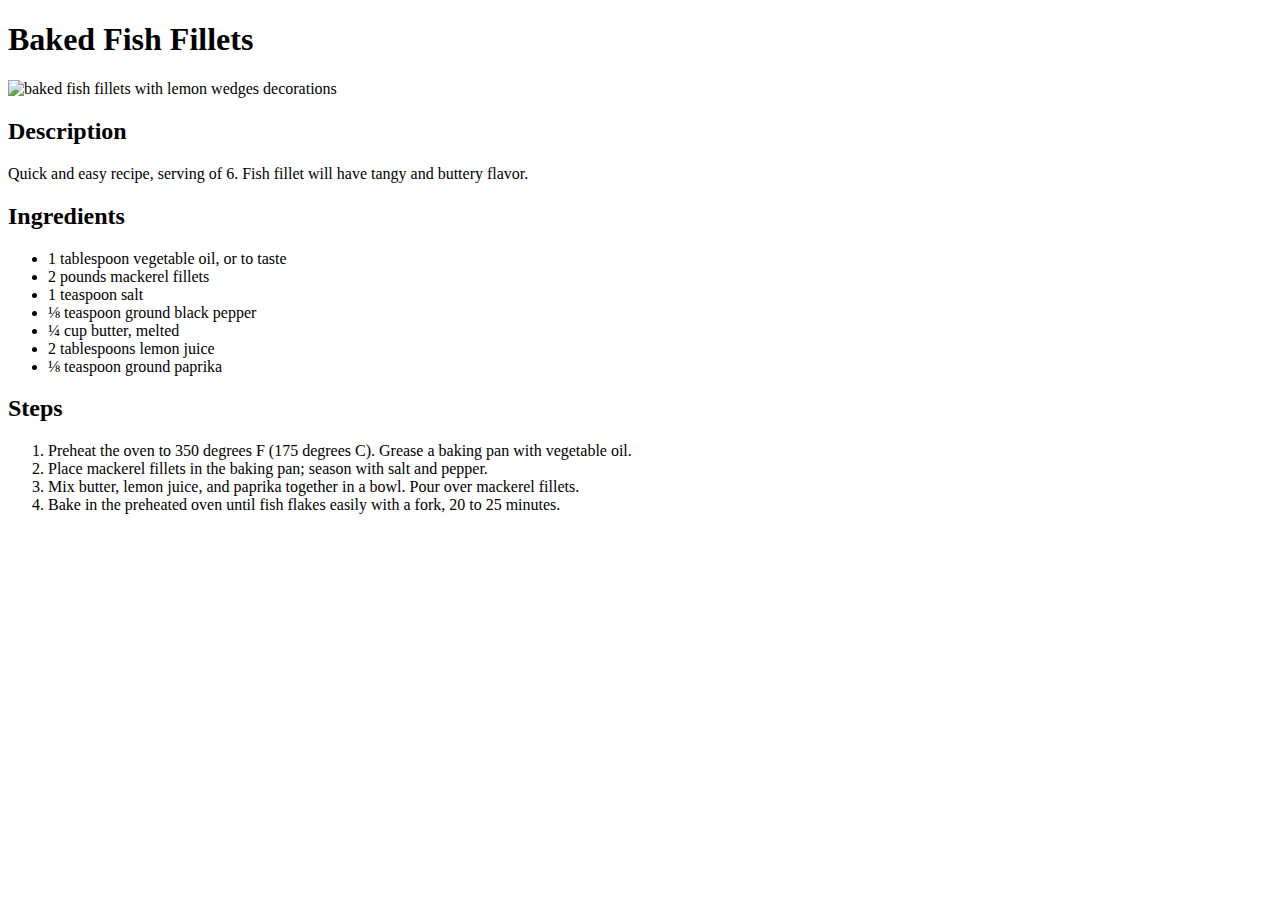
==== recipes/fish.html @ 263f0e8e "add fish ingredients" ====
<!DOCTYPE html>
<html lang="en">
<head>
    <meta charset="UTF-8">
    <meta http-equiv="X-UA-Compatible" content="IE=edge">
    <meta name="viewport" content="width=device-width, initial-scale=1.0">
    <title>Fish Recipe</title>
</head>
<body>
    <h1>Baked Fish Fillets</h1>
        <img src="https://www.allrecipes.com/thmb/M2aWyIBE0e4usMvdQLZh_VFdP8E=/1500x0/filters:no_upscale():max_bytes(150000):strip_icc():format(webp)/256349-baked-fish-fillets-ddmfs-3x4-270-250869bb6a264e37afffc2a042a69444.jpg" alt="baked fish fillets with lemon wedges decorations">
   
    <h2>Description</h2>
        <p>Quick and easy recipe, serving of 6. Fish fillet will have tangy and buttery flavor.</p>
    
    <h2>Ingredients</h2>
        <ul> 
            <li>1 tablespoon vegetable oil, or to taste</li>
            <li>2 pounds mackerel fillets</li>
            <li>1 teaspoon salt</li>
            <li>⅛ teaspoon ground black pepper</li>
            <li>¼ cup butter, melted</li>
            <li>2 tablespoons lemon juice</li>
            <li>⅛ teaspoon ground paprika</li>
        </ul>

    <h2>Steps</h2>
        <ol>
            <li>Preheat the oven to 350 degrees F (175 degrees C). Grease a baking pan with vegetable oil.</li>
            <li>Place mackerel fillets in the baking pan; season with salt and pepper.</li>
            <li>Mix butter, lemon juice, and paprika together in a bowl. Pour over mackerel fillets.</li>
            <li>Bake in the preheated oven until fish flakes easily with a fork, 20 to 25 minutes.</li>
        </ol>     
</body>
</html>
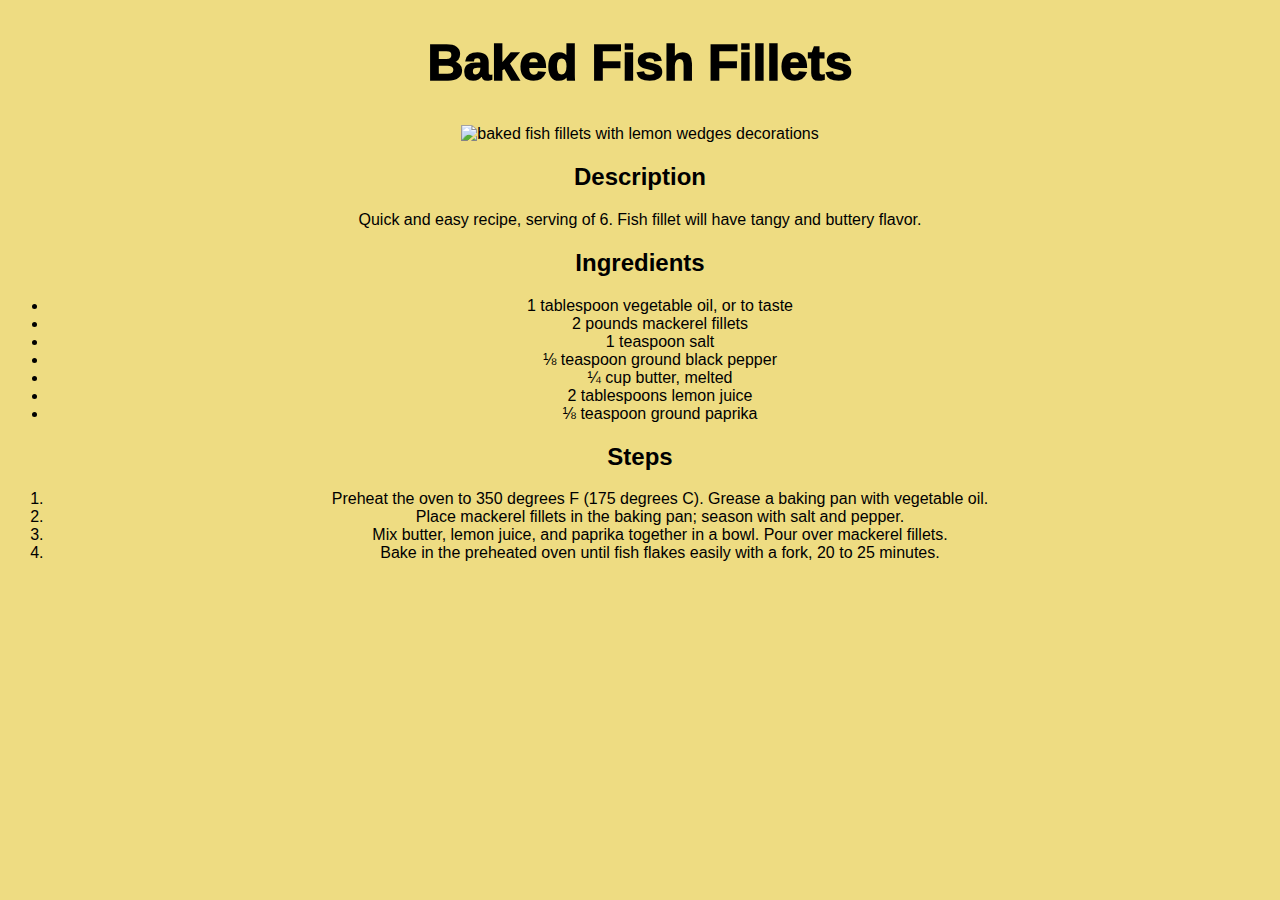
==== commit 98f01178: "First Recipe Add CSS Style" ====
--- a/recipes/fish.html
+++ b/recipes/fish.html
@@ -5,10 +5,13 @@
     <meta http-equiv="X-UA-Compatible" content="IE=edge">
     <meta name="viewport" content="width=device-width, initial-scale=1.0">
     <title>Fish Recipe</title>
+    <link rel="stylesheet" href="../style.css">
 </head>
 <body>
     <h1>Baked Fish Fillets</h1>
-        <img src="https://www.allrecipes.com/thmb/M2aWyIBE0e4usMvdQLZh_VFdP8E=/1500x0/filters:no_upscale():max_bytes(150000):strip_icc():format(webp)/256349-baked-fish-fillets-ddmfs-3x4-270-250869bb6a264e37afffc2a042a69444.jpg" alt="baked fish fillets with lemon wedges decorations">
+        <img src="https://www.allrecipes.com/thmb/M2aWyIBE0e4usMvdQLZh_VFdP8E=/1500x0/filters:no_upscale():max_bytes(150000):strip_icc():format(webp)/256349-baked-fish-fillets-ddmfs-3x4-270-250869bb6a264e37afffc2a042a69444.jpg" 
+        alt="baked fish fillets with lemon wedges decorations"
+        width="500">
    
     <h2>Description</h2>
         <p>Quick and easy recipe, serving of 6. Fish fillet will have tangy and buttery flavor.</p>
--- a/style.css
+++ b/style.css
@@ -0,0 +1,48 @@
+
+body, p {
+    font-family: sans-serif;
+    text-align: center;
+    background-color: #eedc82;
+}
+
+.first-page-text {
+    background: none;
+}
+
+.first-page-heading {
+    padding-top: 200px;
+    padding-bottom: 200px;
+    background-image: url("https://d2culxnxbccemt.cloudfront.net/craft/content/uploads/a/general/wp-content/uploads/2017/09/lasagnarollups2017.jpg");
+    background-repeat: no-repeat;
+    background-size: cover;
+}
+
+.first-page-title {
+    background-color: rgba(238, 220, 130, 0.3);
+    width: 400px;
+    text-align: center;
+    margin: auto;
+    padding-top: 5px;
+    padding-bottom: 20px;
+}
+
+h1 {
+    font-size: 50px;
+    font-weight: 1000;
+}
+
+.list-of-recipe li {
+    display: inline-block;
+    text-align: left;
+    list-style: none;
+}
+
+.lasagna-description h2, .lasagna-description p, .lasagna-ingredients, .lasagna-steps {
+    text-align: left;
+    padding-left: 60px;
+    padding-right: 60px;
+}
+
+.lasagna-description p, .lasagna-ingredients, .lasagna-steps {
+    padding-bottom:40px;
+}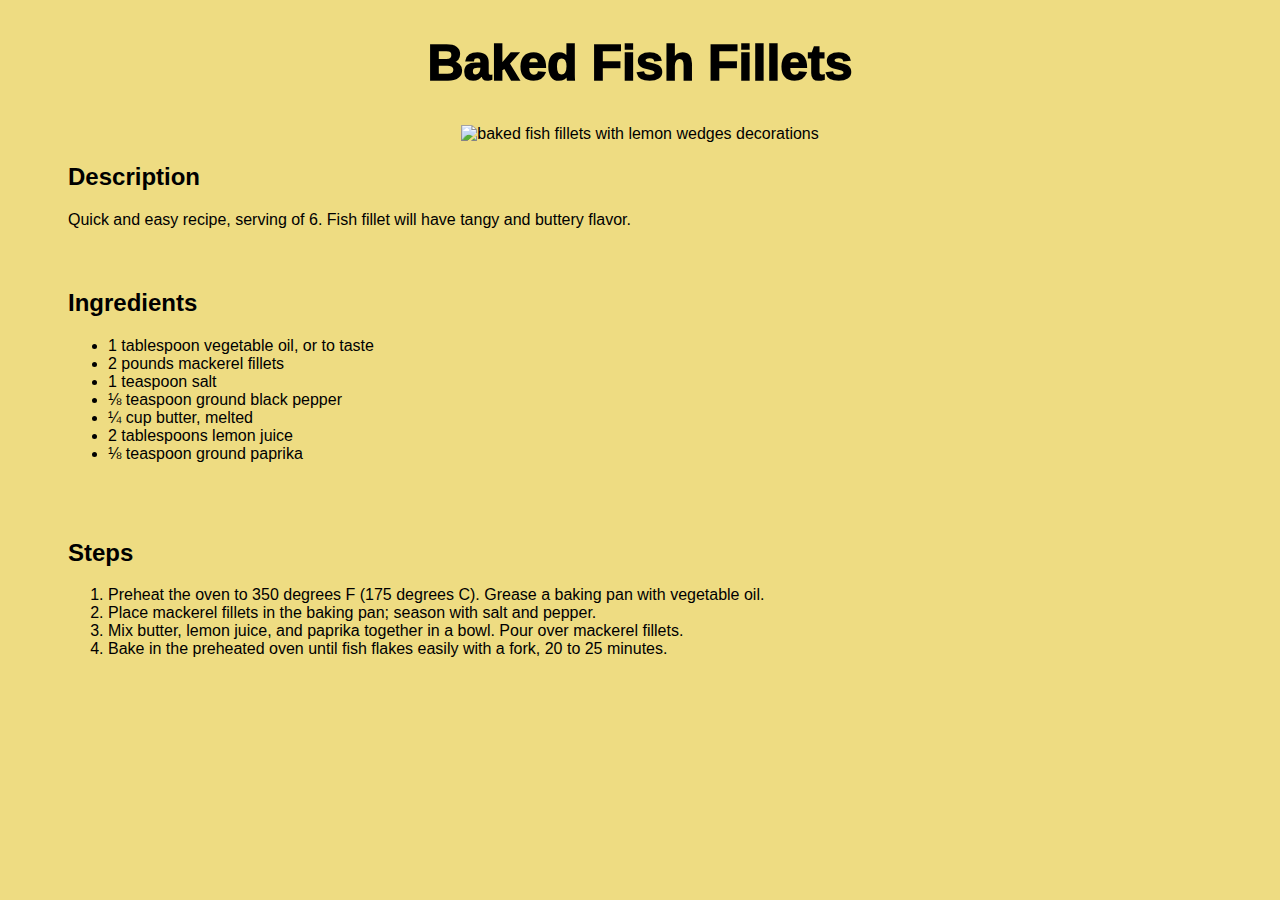
==== commit 8fdfa192: "Finish CSS Style" ====
--- a/recipes/fish.html
+++ b/recipes/fish.html
@@ -7,15 +7,19 @@
     <title>Fish Recipe</title>
     <link rel="stylesheet" href="../style.css">
 </head>
+
 <body>
-    <h1>Baked Fish Fillets</h1>
+    <h1 class="fish-title">Baked Fish Fillets</h1>
         <img src="https://www.allrecipes.com/thmb/M2aWyIBE0e4usMvdQLZh_VFdP8E=/1500x0/filters:no_upscale():max_bytes(150000):strip_icc():format(webp)/256349-baked-fish-fillets-ddmfs-3x4-270-250869bb6a264e37afffc2a042a69444.jpg" 
         alt="baked fish fillets with lemon wedges decorations"
         width="500">
    
-    <h2>Description</h2>
+        <div class="fish-description">
+        <h2>Description</h2>
         <p>Quick and easy recipe, serving of 6. Fish fillet will have tangy and buttery flavor.</p>
-    
+    </div>
+
+    <div class="fish-ingredients">
     <h2>Ingredients</h2>
         <ul> 
             <li>1 tablespoon vegetable oil, or to taste</li>
@@ -26,7 +30,9 @@
             <li>2 tablespoons lemon juice</li>
             <li>⅛ teaspoon ground paprika</li>
         </ul>
+    </div>
 
+    <div class="fish-steps">
     <h2>Steps</h2>
         <ol>
             <li>Preheat the oven to 350 degrees F (175 degrees C). Grease a baking pan with vegetable oil.</li>
@@ -34,5 +40,7 @@
             <li>Mix butter, lemon juice, and paprika together in a bowl. Pour over mackerel fillets.</li>
             <li>Bake in the preheated oven until fish flakes easily with a fork, 20 to 25 minutes.</li>
         </ol>     
+    </div>
+
 </body>
 </html>--- a/style.css
+++ b/style.css
@@ -37,12 +37,16 @@
     list-style: none;
 }
 
-.lasagna-description h2, .lasagna-description p, .lasagna-ingredients, .lasagna-steps {
+.lasagna-description h2, .lasagna-description p, .lasagna-ingredients, .lasagna-steps,
+.lobster-description h2, .lobster-description p, .lobster-ingredients, .lobster-steps,
+.fish-description h2, .fish-description p, .fish-ingredients, .fish-steps {
     text-align: left;
     padding-left: 60px;
     padding-right: 60px;
 }
 
-.lasagna-description p, .lasagna-ingredients, .lasagna-steps {
+.lasagna-description p, .lasagna-ingredients, .lasagna-steps,
+.lobster-description p, .lobster-ingredients, .lobster-steps,
+.fish-description p, .fish-ingredients, .fish-steps {
     padding-bottom:40px;
-}+}
